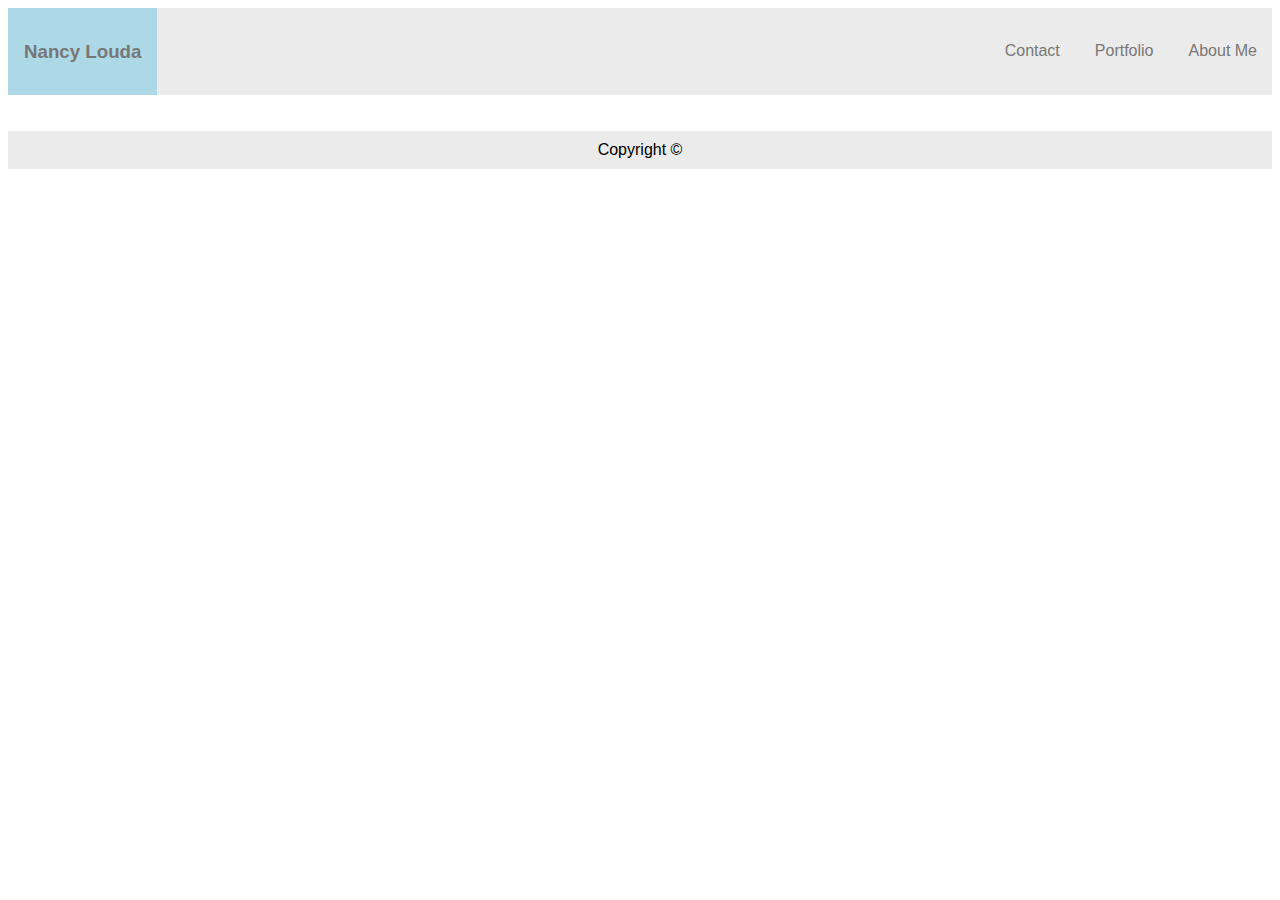
==== contact.html @ ec72a74f "pushing new content info." ====
<!DOCTYPE <!DOCTYPE html>
<html>
<head>
    <meta charset="utf-8" />
    <meta http-equiv="X-UA-Compatible" content="IE=edge">
    <title>About Me</title>
    <meta name="viewport" content="width=device-width, initial-scale=1">
    <link rel="stylesheet" type="text/css" media="screen" href="assets/css/style.css" />
    <script src="main.js"></script>
</head>
<body>
    <ul>
        <li><a href="index.html">About Me</a></li>
        <li><a href="portfolio.html">Portfolio</a></li>
        <li><a href="contact.html">Contact</a></li>
        <li style="float:left"><blockcenter><h3>Nancy Louda<h3></blockcenter></li>
    </ul>
<br></br>
<div class="footer">Copyright ©</div>
    
</body>
</html>
---- assets/css/style.css ----
body
{
    font-family: 'Arial', 'Helvetica Neue', Helvetica, sans-serif;
    color:'#777';
    background: '#777';
    width: '960px';
    font-size: '18px';
}
blockcenter
{display:block;
color: #777;
background-color:lightblue;
text-align:left;
padding: 14px 16px;
}
ul {
    list-style-type: none;
    margin: 0;
    padding: 0;
    overflow: hidden;
    background-color: #ebebeb;
}

li {
    float: right;
    display:block;
    color: #777;
}

li a {
    display: block;
    color: #777;
    text-align: center;
    padding: 34px 20px;
    padding-right: 15px;
    text-decoration: none;
}

li a:hover:not(.active) {
    background-color: #111;
}

.active {
    background-color: #4CAF50;
}
.maincontent{

    display: block;
    font-family: Arial, Helvetica, sans-serif;
    justify-content: center;
    font-size: 16px;
    block-size: 960px;
    float:center;
    color:black;
    background-color: #ebebeb;
}

.footer {
    background-color: #ebebeb;
    text-align: center;
    padding: 10px;
}
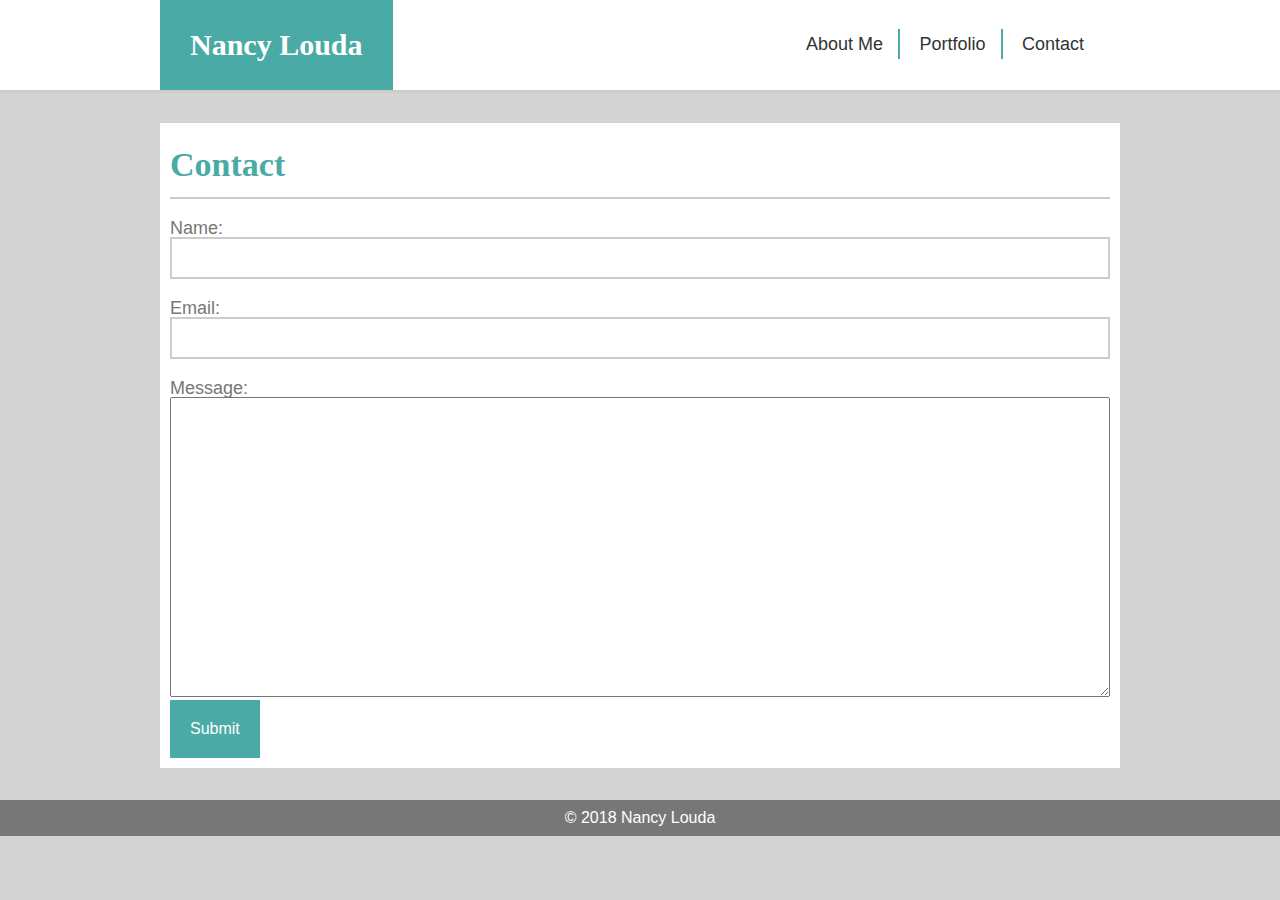
==== commit 05149301: "homework progress" ====
--- a/contact.html
+++ b/contact.html
@@ -1,22 +1,42 @@
-<!DOCTYPE <!DOCTYPE html>
+<!DOCTYPE html>
 <html>
 <head>
-    <meta charset="utf-8" />
-    <meta http-equiv="X-UA-Compatible" content="IE=edge">
-    <title>About Me</title>
+        <meta charset="utf-8"/>
+    <title>Contact</title>
     <meta name="viewport" content="width=device-width, initial-scale=1">
+        <link rel="stylesheet" type="text/css" media="screen" href="assets/css/reset.css"/>
     <link rel="stylesheet" type="text/css" media="screen" href="assets/css/style.css" />
     <script src="main.js"></script>
 </head>
 <body>
-    <ul>
-        <li><a href="index.html">About Me</a></li>
-        <li><a href="portfolio.html">Portfolio</a></li>
-        <li><a href="contact.html">Contact</a></li>
-        <li style="float:left"><blockcenter><h3>Nancy Louda<h3></blockcenter></li>
-    </ul>
-<br></br>
-<div class="footer">Copyright ©</div>
+        <header>
+            <div class = "wrapper">
+                <h1>Nancy Louda</h1>
+                <nav>
+                    <ul>
+                        <li><a href="index.html">About Me</a></li>
+                        <li><a href="portfolio.html">Portfolio</a></li>
+                        <li><a href="contact.html">Contact</a></li>
+                    </ul>
+                </nav>
+            </div>
+        </header>
+        <div class="wrapper">
+            <div class="maincontent">
+                <h2 id="maincontent">Contact</h2>
+                <form action="/action_page.php">
+                <label for="name">Name:</label>
+                <input type="text" name="name" id="form-name" placeholder="">
+                <label for="email">Email:</label>
+                <input type="email" name="email" id="form-email" placeholder="">
+                <label for="message">Message:</label>
+                <textarea name="message" name="name" id="form-message"></textarea>
+                <button type="submit">Submit</button>
+                </form>
+            </div>
+        </div>
+        <br></br>
+        <div class="footer">&copy; 2018 Nancy Louda</div>
     
 </body>
 </html>--- a/assets/css/style.css
+++ b/assets/css/style.css
@@ -1,62 +1,135 @@
-body
-{
-    font-family: 'Arial', 'Helvetica Neue', Helvetica, sans-serif;
-    color:'#777';
-    background: '#777';
-    width: '960px';
-    font-size: '18px';
+* {
+    box-sizing: border-box;
 }
-blockcenter
-{display:block;
-color: #777;
-background-color:lightblue;
-text-align:left;
-padding: 14px 16px;
+body {
+    font-family: Arial, Helvetica, sans-serif;
+    color: #777777;
+    background-color: lightgray;
+    overflow: auto;
 }
-ul {
-    list-style-type: none;
-    margin: 0;
-    padding: 0;
-    overflow: hidden;
-    background-color: #ebebeb;
+h1, h2, h3, h4, h5, h6 {
+    font-family: Georgia, 'Times New Roman', Times, serif;
+    color: #4aaaa5;
+    font-weight: bold;
 }
+header {
+    background: white;
+    border-bottom: 3px solid #ccc;
+    margin-bottom: 30px;
+}
+header h1{
+    background: #4aaaa5;
+    color: white;
+    display: inline-block;
+    padding:30px;
+    font-size: 30px;
+}
+nav{
+    width: 350px;
+    float: right;
+    margin-top: 35px;
+    text-align: center;
 
-li {
-    float: right;
-    display:block;
-    color: #777;
 }
-
-li a {
-    display: block;
-    color: #777;
-    text-align: center;
-    padding: 34px 20px;
-    padding-right: 15px;
-    text-decoration: none;
+nav ul li{
+    display: inline-block;
 }
-
-li a:hover:not(.active) {
-    background-color: #111;
+nav ul li a {
+    color: #333;
+    font-size: 18px;
+    padding: 5px 15px;
+    border-right: 2px solid #4aaaa5;
+    text-decoration: none;   
 }
-
-.active {
-    background-color: #4CAF50;
+nav ul li:last-child a{
+    border-right:none;
+    padding:none;
+}
+p{
+    font-size:16px;
+    line-height:20px;
+    margin-bottom:20px;
 }
 .maincontent{
-
+    clear:both;
     display: block;
+    padding:10px;
     font-family: Arial, Helvetica, sans-serif;
     justify-content: center;
+    float:center;
+    color:#777777;
+    background-color:white;
+}
+h2 {
+    font-size:34px;
+    color:#4aaaa5;
+    padding: 15px 0;
+    margin-bottom: 20px;
+    border-bottom: 2px solid #ccc;
+}
+.wrapper{
+    width: 960px;
+    margin: 0 auto;
+}
+form label{
+    font-size: 18px;
+    display:block;
+}
+form input, text area {
+    width:100%;
+    display:block;
+    margin-bottom: 20px;
+    border: 2px solid #ccc;
+    padding:10px;
+    font-size:16px;
+}
+textarea{
+    width:100%;
+    height: 300px;
+}
+button{
+    background: #4aaaa5;
+    color: #fff;
+    float:center;
+    text-align: center;
+    padding: 20px 20px;
     font-size: 16px;
-    block-size: 960px;
-    float:center;
-    color:black;
-    background-color: #ebebeb;
+    font:bold;
+    border:none;
+}
+.portfolio-item{
+    position: relative;
+    background-color: rgba(0,0,0,5);
+    margin-bottom:20px;
+    width:40%;
+    height:250px;
+}
+.portfolio-item:nth-of-type(even){
+    float:right;
+}
+.portfolio-item h4{
+    background: #4aaaa5;
+    color:#fff;
+    text-align: center;
+    padding: 15% 0;
+    width:100%;
+    position: absolute;
+    bottom:20px;
+}
+.portfolio-item #port1{
+    background: url("/assets/images/port1.jpg");
+    background-size: cover;
+    background-repeat: no-repeat;
+}
+#port2{
+    background: url("/assets/images/port2.jpg");
+    background-size: cover;
+    background-repeat: no-repeat;
 }
 
 .footer {
-    background-color: #ebebeb;
+    background-color: #777777;
+    color:white;
     text-align: center;
     padding: 10px;
-}+}
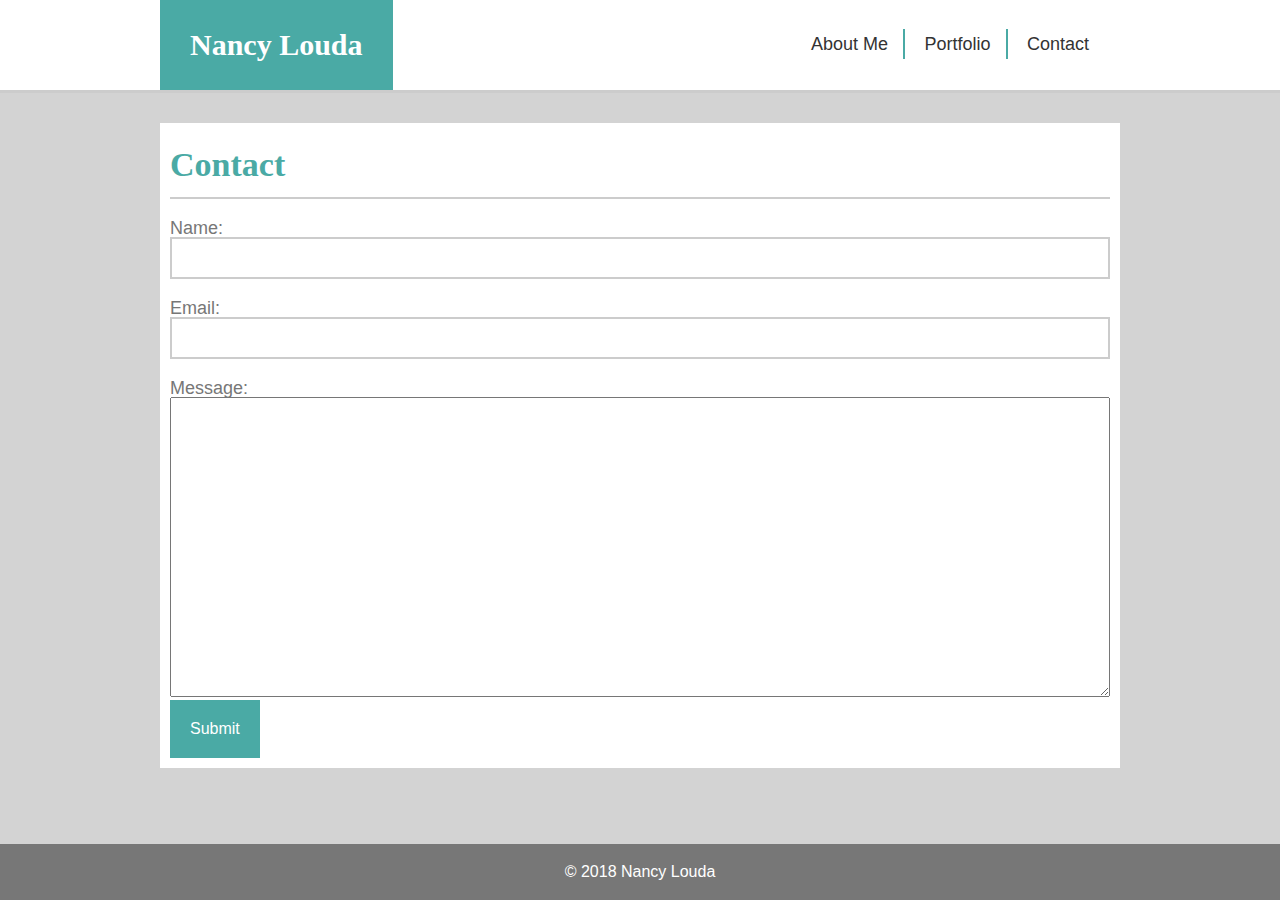
==== commit 8d73e170: "hw 1 fixed" ====
--- a/contact.html
+++ b/contact.html
@@ -24,7 +24,7 @@
         <div class="wrapper">
             <div class="maincontent">
                 <h2 id="maincontent">Contact</h2>
-                <form action="/action_page.php">
+                <form action="/action_blank.php">
                 <label for="name">Name:</label>
                 <input type="text" name="name" id="form-name" placeholder="">
                 <label for="email">Email:</label>
@@ -35,7 +35,7 @@
                 </form>
             </div>
         </div>
-        <br></br>
+        <div class="clearfix"></div>
         <div class="footer">&copy; 2018 Nancy Louda</div>
     
 </body>
--- a/assets/css/style.css
+++ b/assets/css/style.css
@@ -25,7 +25,7 @@
     font-size: 30px;
 }
 nav{
-    width: 350px;
+    width: 340px;
     float: right;
     margin-top: 35px;
     text-align: center;
@@ -45,13 +45,15 @@
     border-right:none;
     padding:none;
 }
+nav a:hover{
+    background: #4aaaa5;
+}
 p{
     font-size:16px;
     line-height:20px;
     margin-bottom:20px;
 }
 .maincontent{
-    clear:both;
     display: block;
     padding:10px;
     font-family: Arial, Helvetica, sans-serif;
@@ -99,9 +101,11 @@
 }
 .portfolio-item{
     position: relative;
-    background-color: rgba(0,0,0,5);
+    background:rgba(0, 0, 0, .5 );
     margin-bottom:20px;
-    width:40%;
+    margin-top:20px;
+    width:45%;
+    float: left;
     height:250px;
 }
 .portfolio-item:nth-of-type(even){
@@ -111,25 +115,47 @@
     background: #4aaaa5;
     color:#fff;
     text-align: center;
-    padding: 15% 0;
+    padding: 5% 0;
     width:100%;
     position: absolute;
     bottom:20px;
 }
-.portfolio-item #port1{
-    background: url("/assets/images/port1.jpg");
+#port1{
+    background-image: url("../images/port1.jpg");
     background-size: cover;
     background-repeat: no-repeat;
 }
 #port2{
-    background: url("/assets/images/port2.jpg");
+    background-image: url("../images/port2.jpg");
     background-size: cover;
     background-repeat: no-repeat;
 }
-
+#port3{
+    background-image: url("../images/port3.jpg");
+    background-size: cover;
+    background-repeat: no-repeat;
+}
+#port4{
+    background-image: url("../images/port4.jpg");
+    background-size: cover;
+    background-repeat: no-repeat;
+}
+#port5{
+    background-image: url("../images/port5.jpg");
+    background-size: cover;
+    background-repeat: no-repeat;
+}
+.clearfix{
+    display:block;
+    clear:both;
+    margin-bottom: 130px;
+}
 .footer {
     background-color: #777777;
     color:white;
     text-align: center;
-    padding: 10px;
+    padding: 20px;
+    position: fixed;
+    bottom:0;
+    width:100%;
 }
